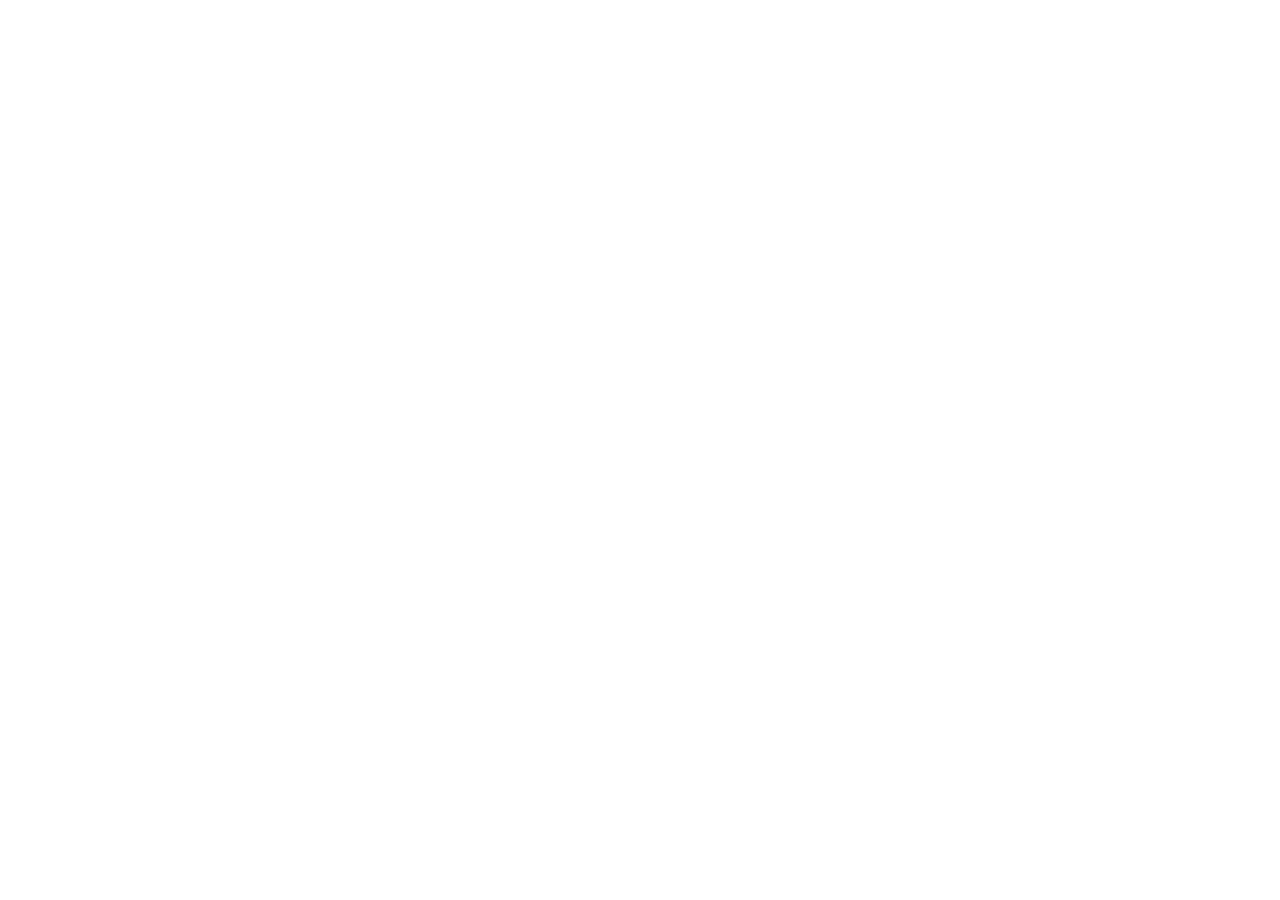
==== Pestanas/portafolio.html @ d42ce35f "Add files via upload" ====
<!DOCTYPE html>
<html lang="es">
<head>
    <meta charset="UTF-8">
    <meta name="viewport" content="width=device-width, initial-scale=1.0">
    <title>Portafolio</title>
</head>
<body>
    
</body>
</html>
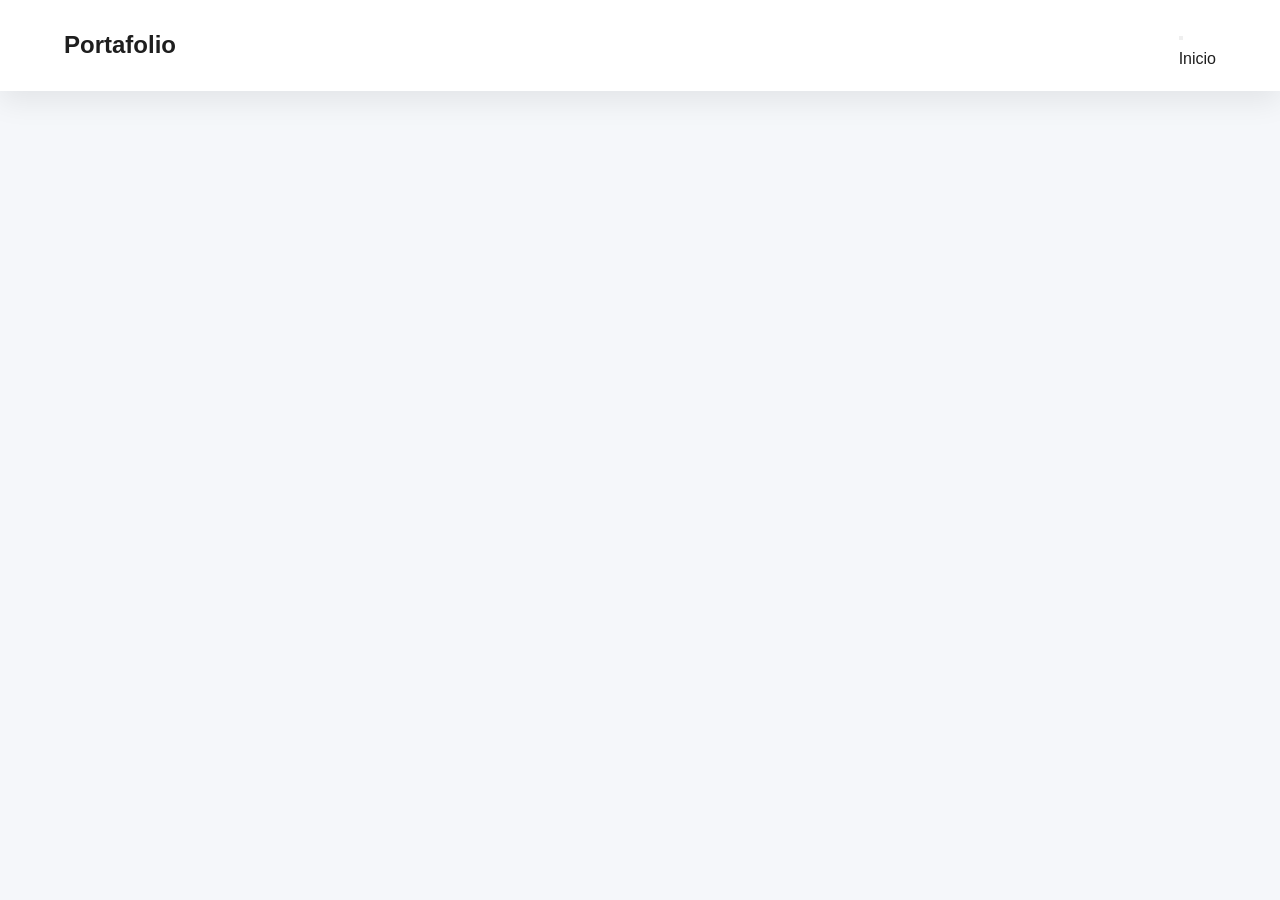
==== commit 6c9a15e0: "portafolio.html" ====
--- a/Pestanas/portafolio.html
+++ b/Pestanas/portafolio.html
@@ -1,11 +1,31 @@
 <!DOCTYPE html>
 <html lang="es">
-<head>
-    <meta charset="UTF-8">
-    <meta name="viewport" content="width=device-width, initial-scale=1.0">
-    <title>Portafolio</title>
-</head>
-<body>
-    
-</body>
-</html>+    <head>
+        <meta charset="UTF-8">
+        <meta name="viewport" content="width=device-width, initial-scale=1.0">
+        <meta name="description" content="Portafolio profesional de Miguel Paez">
+        <title>Portafolio</title>
+        <link rel="stylesheet" href="../CSS/styles.css">
+    </head>
+
+    <body>
+        <header class="header">
+            <div class="container nav-container">
+                <h1 class="logo">Portafolio</h1>
+                <nav>
+
+                    <button class="menu-toggle" aria-label="Abrir menu">
+                        <span></span>
+                        <span></span>
+                        <span></span>
+                    </button>
+
+                    <ul class="nav-menu">
+                        <li><a href="">Inicio</a></li>
+
+                    </ul>
+                </nav>
+            </div>
+        </header>
+    </body>
+</html>
--- a/CSS/styles.css
+++ b/CSS/styles.css
@@ -0,0 +1,295 @@
+/* ===============================
+   VARIABLES
+================================= */
+:root {
+    --primary-color: #FFC83D;
+    --dark-color: #1E1E1E;
+    --text-color: #555;
+    --background: #f5f7fa;
+    --white: #ffffff;
+    --shadow: 0 10px 30px rgba(0,0,0,0.08);
+}
+
+/* ===============================
+   RESET
+================================= */
+* {
+    margin: 0;
+    padding: 0;
+    box-sizing: border-box;
+}
+
+html {
+    scroll-behavior: smooth;
+}
+
+body {
+    font-family: 'Segoe UI', sans-serif;
+    background: var(--background);
+    color: var(--dark-color);
+    line-height: 1.6;
+}
+
+/* ===============================
+   UTILIDADES
+================================= */
+.container {
+    width: 90%;
+    max-width: 1200px;
+    margin: auto;
+}
+
+img {
+    max-width: 100%;
+    height: auto;
+}
+
+.btn {
+    display: inline-block;
+    padding: 12px 24px;
+    border-radius: 8px;
+    text-decoration: none;
+    font-weight: 600;
+    transition: 0.3s ease;
+}
+
+.btn-primary {
+    background: var(--primary-color);
+    color: var(--dark-color);
+}
+
+.btn-primary:hover {
+    transform: translateY(-3px);
+}
+
+/* ===============================
+   HEADER
+================================= */
+.header {
+    background: var(--white);
+    padding: 20px 0;
+    box-shadow: var(--shadow);
+}
+
+.logo{
+    font-size: 1.5rem;
+}
+
+.nav-container {
+    display: flex;
+    justify-content: space-between;
+    align-items: center;
+}
+
+.nav-menu {
+    list-style: none;
+    display: none; /* oculto en móvil */
+    flex-direction: column;
+    gap: 15px;
+    position: absolute;
+    top: 70px;
+    right: 20px;
+    background: var(--white);
+    padding: 20px;
+    border-radius: 12px;
+    box-shadow: var(--shadow);
+}
+
+.nav-menu a {
+    text-decoration: none;
+    color: var(--dark-color);
+}
+
+/* ===============================
+   HERO (Mobile First)
+================================= */
+.hero {
+    padding: 60px 0;
+}
+
+.intro{
+    font-size: 170%;
+}
+
+.hero-content {
+    display: flex;
+    flex-direction: column;
+    text-align: center;
+    gap: 40px;
+}
+
+.hero-text h2 {
+    font-size: 3rem;
+    margin: 5px 0;
+}
+
+.hero-text{
+    text-align: center;
+}
+
+.hero-image{
+    mask-image: linear-gradient(#F5F7FA 60%, transparent);
+    height:auto;
+    max-width: 45%;
+    margin: auto;
+    border-radius: 20% ;
+}
+
+/* ===============================
+   FEATURES
+================================= */
+.features {
+    display: grid ;
+    grid-template-columns: repeat(auto-fit, minmax(200px, 1fr));
+    gap: 20px;
+    margin: 60px auto;
+}
+
+.card {
+    background: var(--white);
+    padding: 30px;
+    border-radius: 16px;
+    box-shadow: var(--shadow);
+    text-align: center;
+    transition: 0.3s ease;
+}
+
+.card a{
+    display: grid;
+    color: #000000;
+}
+
+
+.card:hover {
+    transform: translateY(-5px);
+}
+
+.icono{
+    width: auto;
+    height: 200px;
+    margin: auto;
+}
+
+/* ===============================
+   SKILLS
+================================= */
+.skills {
+    padding: 60px 0;
+    text-align: center;
+}
+
+.skills-grid {
+    display: grid;
+    gap: 20px;
+    margin-top: 30px;
+}
+
+.skill-card {
+    background: var(--white);
+    padding: 25px;
+    border-radius: 12px;
+    box-shadow: var(--shadow);
+}
+
+.skill-img{
+    margin: auto;
+    height: auto;
+}
+
+/* ===============================
+   CTA
+================================= */
+.cta {
+    text-align: center;
+    padding: 60px 0;
+}
+
+/* ===============================
+   FOOTER
+================================= */
+.footer {
+    background: var(--white);
+    padding: 30px 0;
+    text-align: center;
+    margin-top: 40px;
+}
+
+.social-icons img {
+    width: 30px;
+    margin: 0 10px;
+}
+
+/* ==========================================
+   📲 TABLET (min-width: 768px)
+============================================= */
+@media (min-width: 768px) {
+
+    .hero-text h2 {
+        font-size: 2.5rem;
+    }
+
+    .features {
+        grid-template-columns: repeat(2, 1fr);
+    }
+
+    .skills-grid {
+        grid-template-columns: repeat(2, 1fr);
+    }
+
+    .nav-menu {
+        display: flex;
+        position: static;
+        flex-direction: row;
+        background: none;
+        box-shadow: none;
+        padding: 0;
+    }
+}
+
+/* ==========================================
+   💻 DESKTOP (min-width: 1024px)
+============================================= */
+@media (min-width: 1024px) {
+
+    .hero-content {
+        flex-direction: row;
+        text-align: left;
+        justify-content: space-between;
+        align-items: center;
+    }
+
+    .hero-text {
+        flex: 1;
+    }
+
+    .hero-image {
+        flex: 1;
+        text-align: right;
+    }
+
+    .hero-text h2 {
+        font-size: 3rem;
+    }
+
+    .features {
+        grid-template-columns: repeat(3, 1fr);
+    }
+
+    .skills-grid {
+        grid-template-columns: repeat(4, 1fr);
+    }
+}
+
+/* ==========================================
+   🖥 PANTALLAS GRANDES (min-width: 1400px)
+============================================= */
+@media (min-width: 1400px) {
+
+    .container {
+        max-width: 1400px;
+    }
+
+    .hero-text h2 {
+        font-size: 3.5rem;
+    }
+}
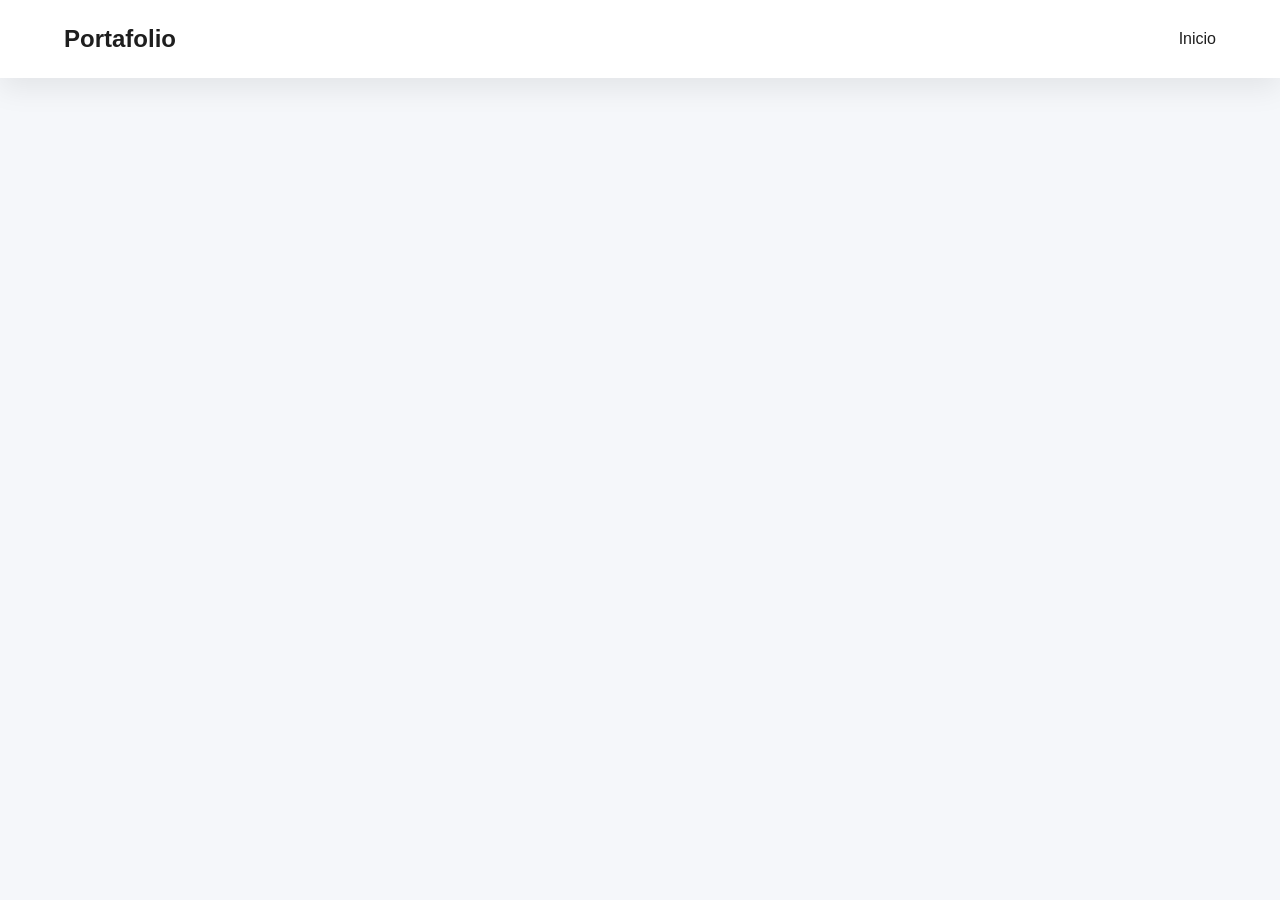
==== commit 29cf8347: "portafolio.html" ====
--- a/Pestanas/portafolio.html
+++ b/Pestanas/portafolio.html
@@ -12,20 +12,35 @@
         <header class="header">
             <div class="container nav-container">
                 <h1 class="logo">Portafolio</h1>
-                <nav>
+                <nav class="navbar">
 
-                    <button class="menu-toggle" aria-label="Abrir menu">
-                        <span></span>
-                        <span></span>
-                        <span></span>
-                    </button>
+                    <label class="label_hamburguesa" for="menu_hamburguesa">
+                        <svg xmlns="http://www.w3.org/2000/svg"
+                        width="35"
+                        height="35"
+                        fill="currentColor"
+                        class="list_icon"
+                        viewBox="0 0 16 16">
+
+                        <path fill-rule="evenodd"
+                        d="M2.5 12a.5.5 0 0 1 .5-.5h10a.5.5 0 0 1 0 1H3a.5.5 0 0 1-.5-.5zm0-4a.5.5 0 0 1 .5-.5h10a.5.5 0 0 1 0 1H3a.5.5 0 0 1-.5-.5zm0-4a.5.5 0 0 1 .5-.5h10a.5.5 0 0 1 0 1H3a.5.5 0 0 1-.5-.5z"/>
+                        </svg>
+                    </label>
+
+                    <input type="checkbox" id="menu_hamburguesa" class="menu_hamburguesa">
 
                     <ul class="nav-menu">
-                        <li><a href="">Inicio</a></li>
+
+                        <li class="li_links">
+                        <li><a href="../index.html">Inicio</a></li>
+                        </li>
 
                     </ul>
+
                 </nav>
             </div>
         </header>
     </body>
 </html>
+
+
--- a/CSS/styles.css
+++ b/CSS/styles.css
@@ -101,6 +101,60 @@
 }
 
 /* ===============================
+MENU HAMBURGUESA
+================================= */
+.menu_hamburguesa{
+    display:none;
+}
+
+
+.label_hamburguesa{
+    cursor:pointer;
+    display:block;
+}
+
+.list_icon{
+    color:var(--dark-color);
+    cursor: pointer;
+}
+
+.nav-menu{
+    width:100%;
+    background:var(--white);
+    position:absolute;
+    top:70px;
+    left:0;
+    height:0;
+    overflow:hidden;
+    display:flex;
+    flex-direction:column;
+    align-items:center;
+    justify-content:center;
+    gap:55px;
+    transition:all .3s;
+}
+
+.menu_hamburguesa:checked + .nav-menu{
+    height:300px;
+}
+
+@media(min-width:768px){
+    .label_hamburguesa{
+        display:none;
+    }
+    .nav-menu{
+
+        display:flex;
+        position:static;
+        flex-direction:row;
+        height:auto;
+        overflow:visible;
+        background:none;
+    }
+
+}
+
+/* ===============================
    HERO (Mobile First)
 ================================= */
 .hero {
@@ -292,4 +346,5 @@
     .hero-text h2 {
         font-size: 3.5rem;
     }
-}+}
+
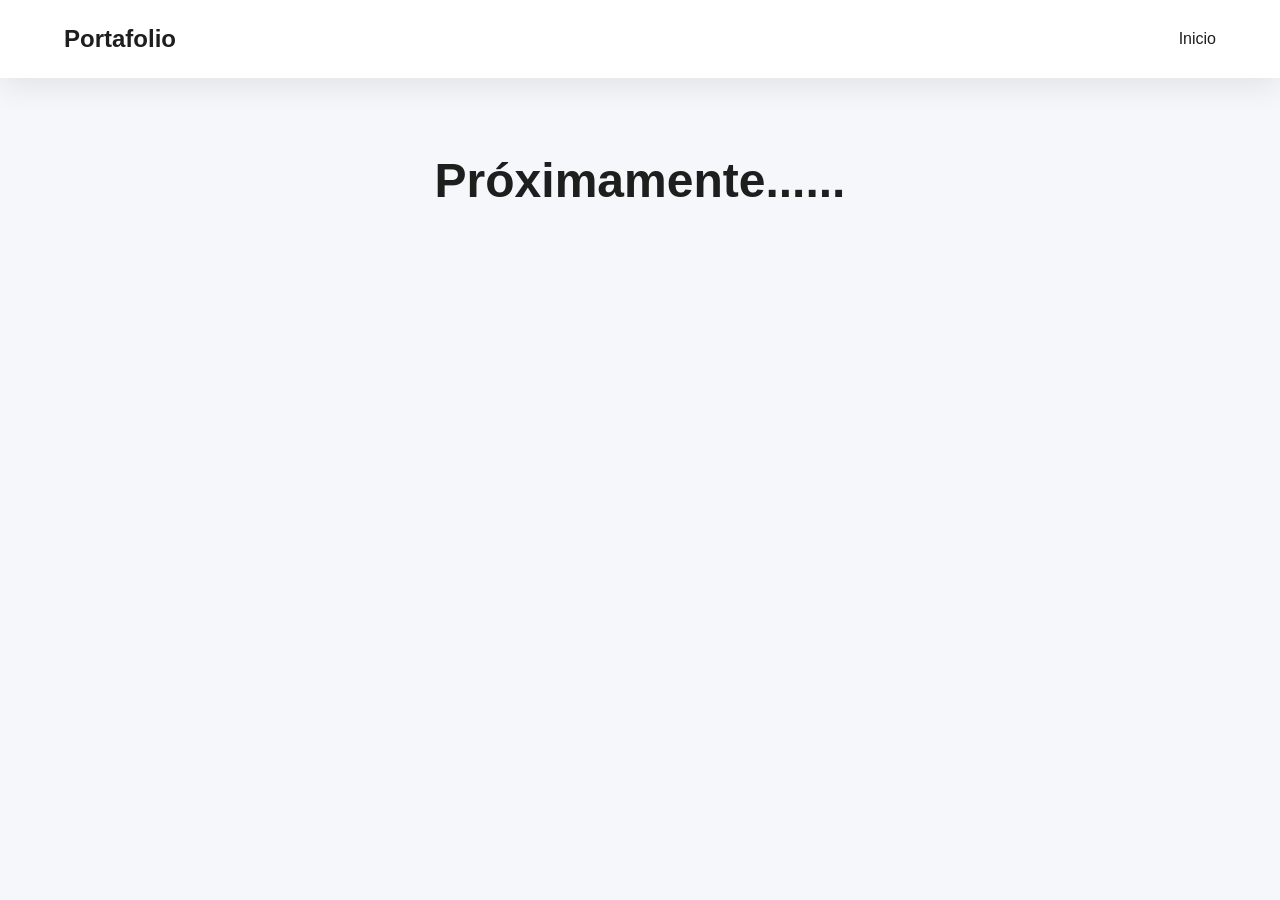
==== commit 18bcef49: "portafolio.html" ====
--- a/Pestanas/portafolio.html
+++ b/Pestanas/portafolio.html
@@ -40,7 +40,20 @@
                 </nav>
             </div>
         </header>
+
+        <section class="hero">
+            <div class="container hero-content">
+                <div class="hero-text">
+                    
+                    <h2>Próximamente......</h2>
+                    
+                </div>
+                
+            </div>
+        </section>
+
     </body>
 </html>
 
 
+
